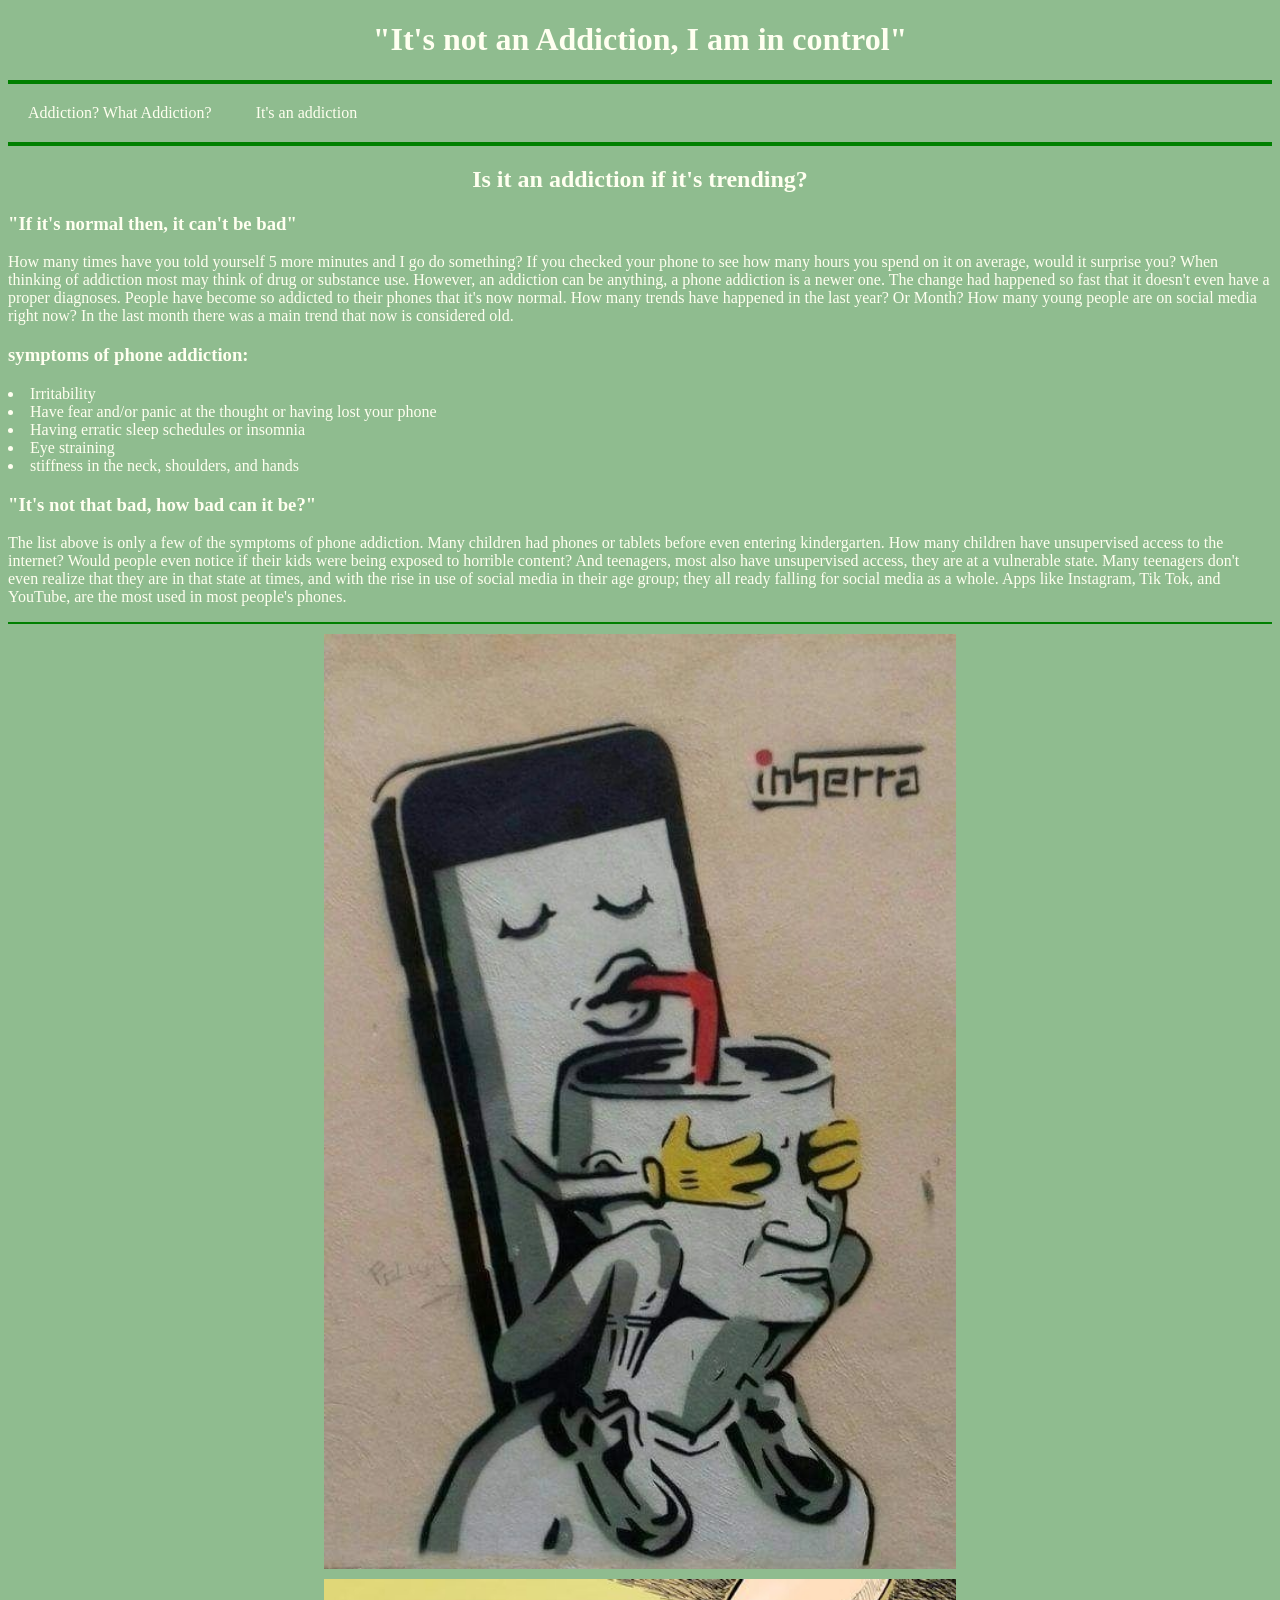
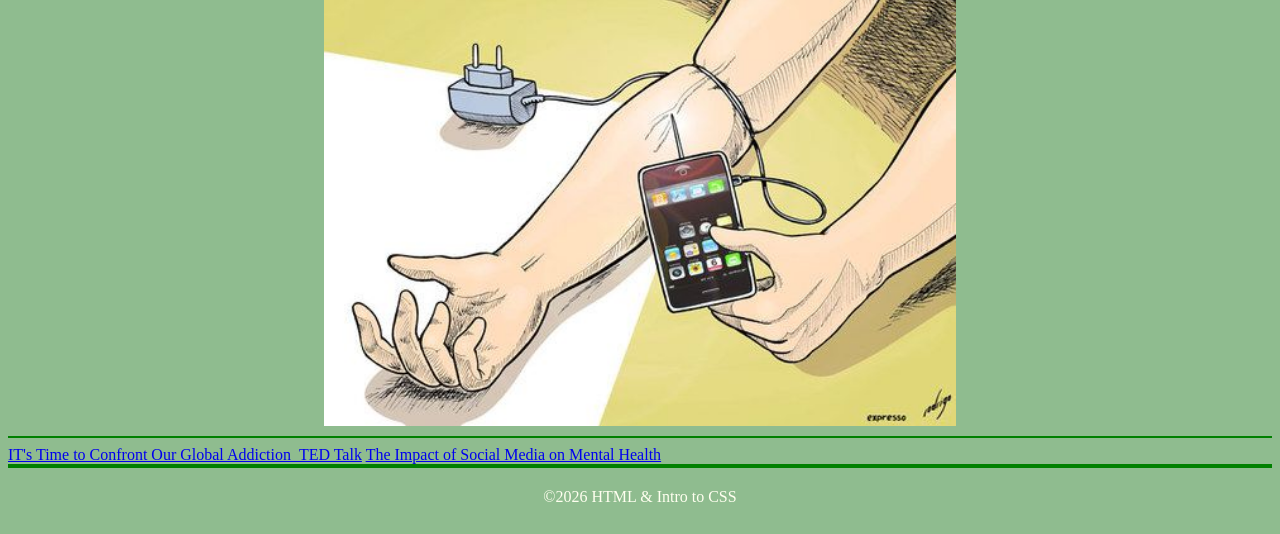
==== HTML& Intro to CSS/index.html @ 7b0d17e5 "update" ====
<!DOCTYPE html>
<html lang="en">
<head>
    <meta charset="UTF-8">
    <meta name="viewport" content="width=device-width, initial-scale=1.0">
    <title>HTML & Intro to CSS</title>
    <link rel="stylesheet" href="css/styles.css">
</head>
<body>
    <div id="container">
   <header>
    <h1>"It's not an Addiction, I am in control"</h1>
   </header> 
   <nav>
    <a href="index.html">Addiction? What Addiction?</a>
    <a href="phone_addiction.html">It's an addiction</a>
   </nav>
   <main>
    <h2>Is it an addiction if it's trending?</h2>

    <h3>"If it's normal then, it can't be bad"</h3>
    <p>How many times have you told yourself 5 more minutes and I go do something? If you checked your phone to see how many hours you spend on it on average, would it surprise you? When thinking of addiction most may think of drug or substance use. However, an addiction can be anything, a phone addiction is a newer one. The change had happened so fast that it doesn't even have a proper diagnoses. People have become so addicted to their phones that it's now normal. How many trends have happened in the last year? Or Month? How many young people are on social media right now? In the last month there was a main trend that now is considered old.</p>
    <h3>symptoms of phone addiction:</h3>
    <li>Irritability</li>
    <li>Have fear and/or panic at the thought or having lost your phone</li>
    <li>Having erratic sleep schedules or insomnia</li>
    <li>Eye straining</li>
    <li>stiffness in the neck, shoulders, and hands</li>

    <h3>"It's not that bad, how bad can it be?"</h3>
    <p>The list above is only a few of the symptoms of phone addiction. Many children had phones or tablets before even entering kindergarten. How many children have unsupervised access to the internet? Would people even notice if their kids were being exposed to horrible content? And teenagers, most also have unsupervised access, they are at a vulnerable state. Many teenagers don't even realize that they are in that state at times, and with the rise in use of social media in their age group; they all ready falling for social media as a whole. Apps like Instagram, Tik Tok, and YouTube, are the most used in most people's phones.</p>
    <hr>
    <img src="images/Phone_draining_brain_power.jpeg" alt="Draining">
    <img src="images/raging_addiction.jpeg" alt="A raging addiction">
    <hr>
    <a href="https://www.youtube.com/watch?v=2ldLwkj4dRc&list=WL&index=1" target="_blank">IT's Time to Confront Our Global Addiction_TED Talk</a>
    <a href="https://pmc.ncbi.nlm.nih.gov/articles/PMC12401922/" target="_blank">The Impact of Social Media on Mental Health</a>

   </main>
    <footer>&copy;2026 HTML & Intro to CSS</footer>
    </div>
</body>

</html>
---- HTML& Intro to CSS/css/styles.css ----
body{
    background-color:darkseagreen;
}
h1{
    color:ivory;
    text-align:center;
}
h2{
    color:ivory;
    text-align:center;
}
h3{
    color:ivory;
}
p{
    color:ivory;
}
li{
    color:ivory;
}
nav{
    border-top:4px solid green;
    border-bottom:4px solid green;
    padding: 20px 0; 
}
nav a{
    color:ivory;
    text-decoration:none;
    padding: 0 20px; 
}
hr{
    border: 1px solid green;
}
img{ 
    display: block;
    margin: 10px auto;
    width : 50%;
    height : auto;
}
footer{
    color:ivory;
    text-align:center;
    padding: 20px 0; 
    border-top:4px solid green;
}
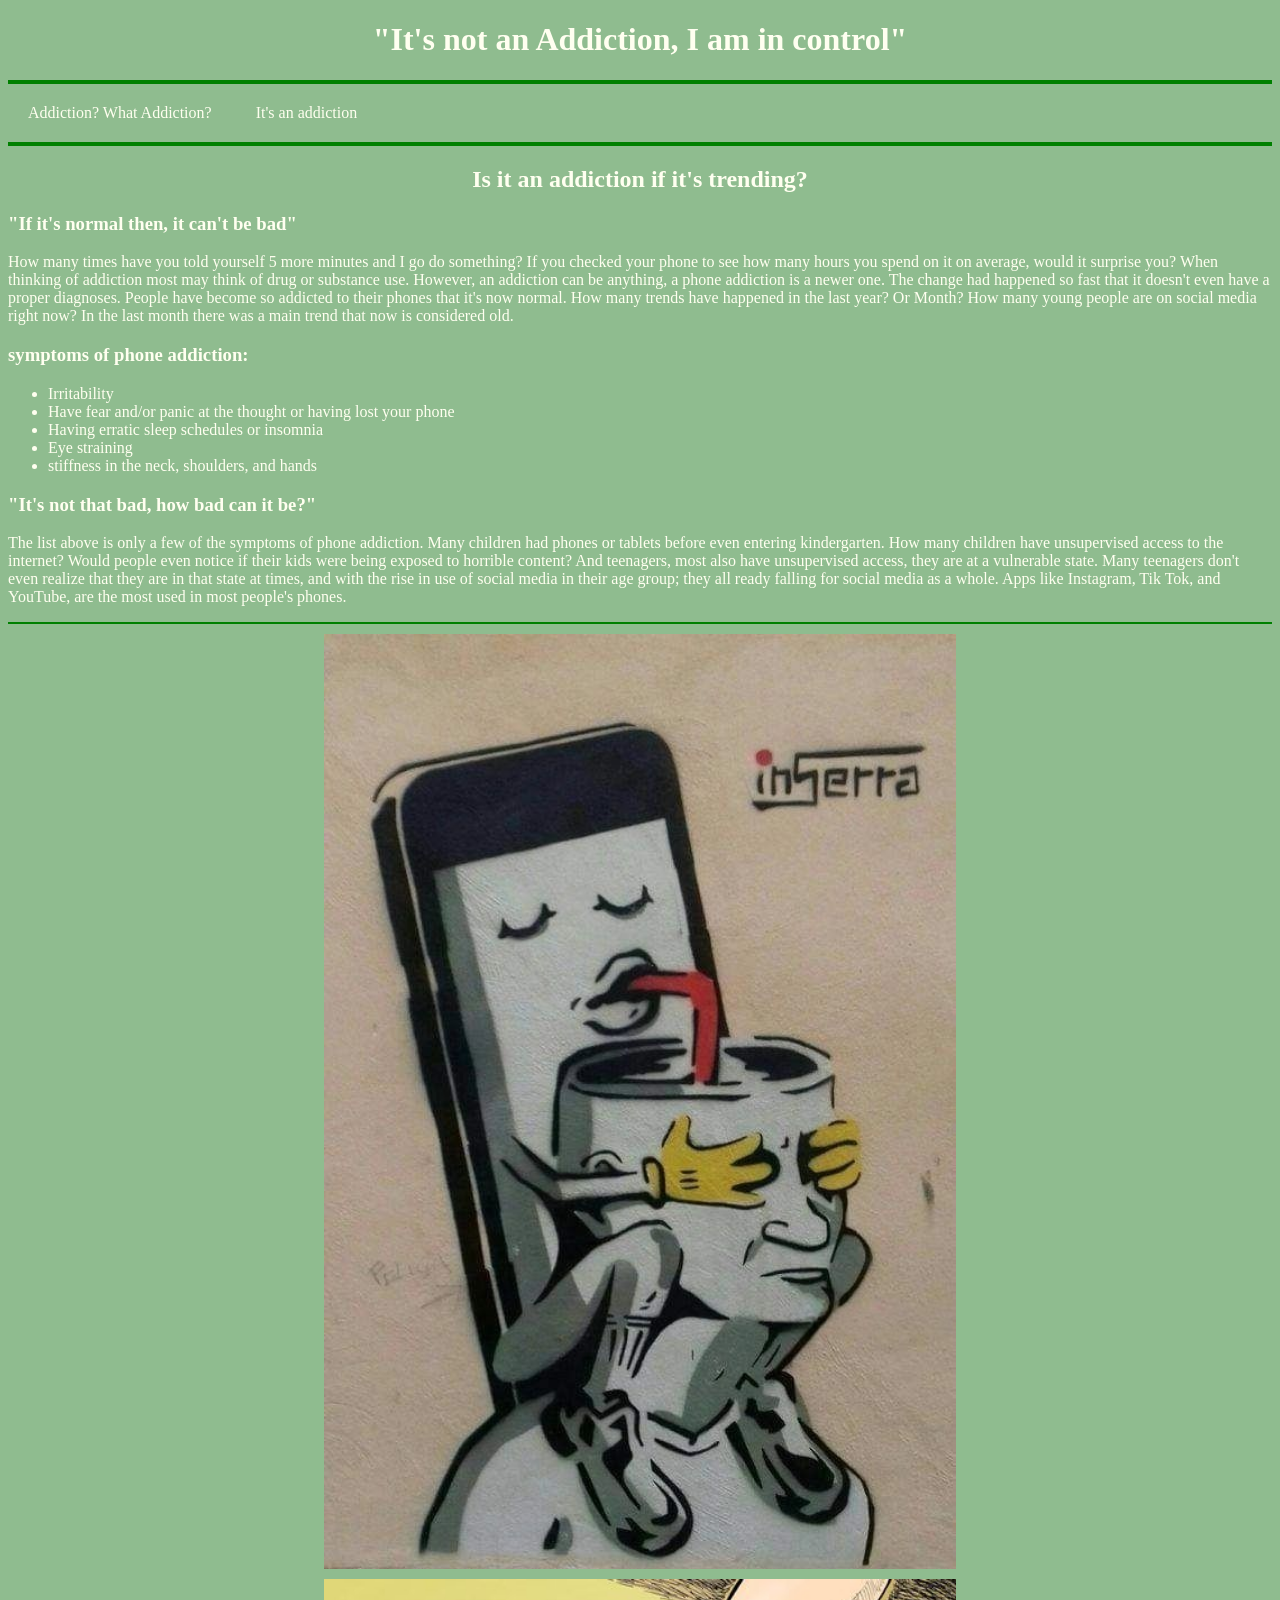
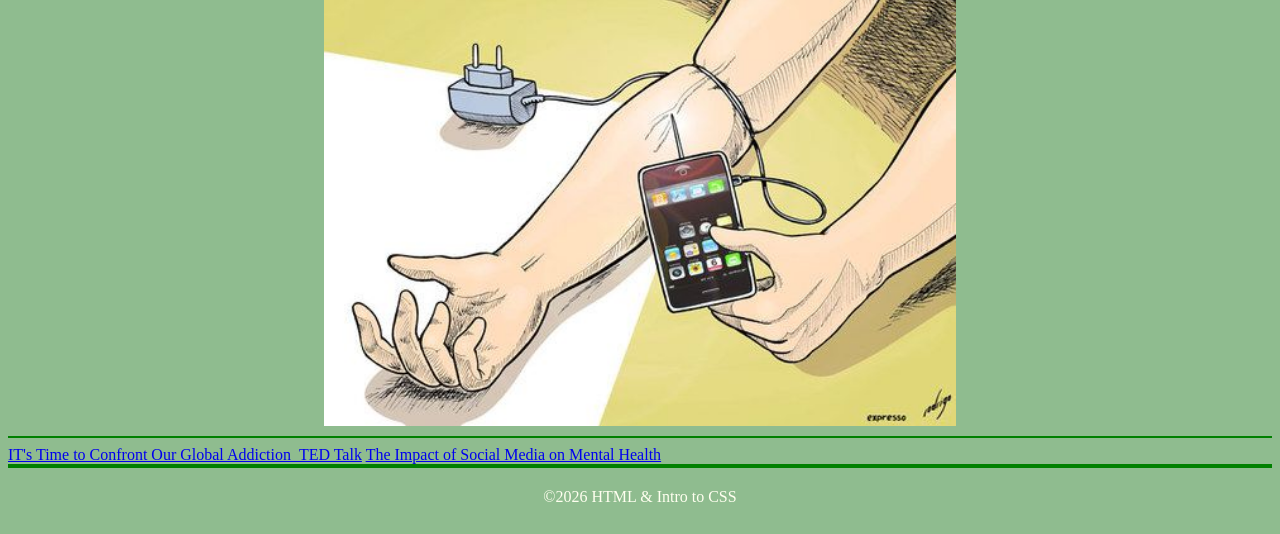
==== commit dbc00636: "update" ====
--- a/HTML& Intro to CSS/index.html
+++ b/HTML& Intro to CSS/index.html
@@ -21,11 +21,13 @@
     <h3>"If it's normal then, it can't be bad"</h3>
     <p>How many times have you told yourself 5 more minutes and I go do something? If you checked your phone to see how many hours you spend on it on average, would it surprise you? When thinking of addiction most may think of drug or substance use. However, an addiction can be anything, a phone addiction is a newer one. The change had happened so fast that it doesn't even have a proper diagnoses. People have become so addicted to their phones that it's now normal. How many trends have happened in the last year? Or Month? How many young people are on social media right now? In the last month there was a main trend that now is considered old.</p>
     <h3>symptoms of phone addiction:</h3>
+    <ul>
     <li>Irritability</li>
     <li>Have fear and/or panic at the thought or having lost your phone</li>
     <li>Having erratic sleep schedules or insomnia</li>
     <li>Eye straining</li>
     <li>stiffness in the neck, shoulders, and hands</li>
+    </ul>
 
     <h3>"It's not that bad, how bad can it be?"</h3>
     <p>The list above is only a few of the symptoms of phone addiction. Many children had phones or tablets before even entering kindergarten. How many children have unsupervised access to the internet? Would people even notice if their kids were being exposed to horrible content? And teenagers, most also have unsupervised access, they are at a vulnerable state. Many teenagers don't even realize that they are in that state at times, and with the rise in use of social media in their age group; they all ready falling for social media as a whole. Apps like Instagram, Tik Tok, and YouTube, are the most used in most people's phones.</p>
